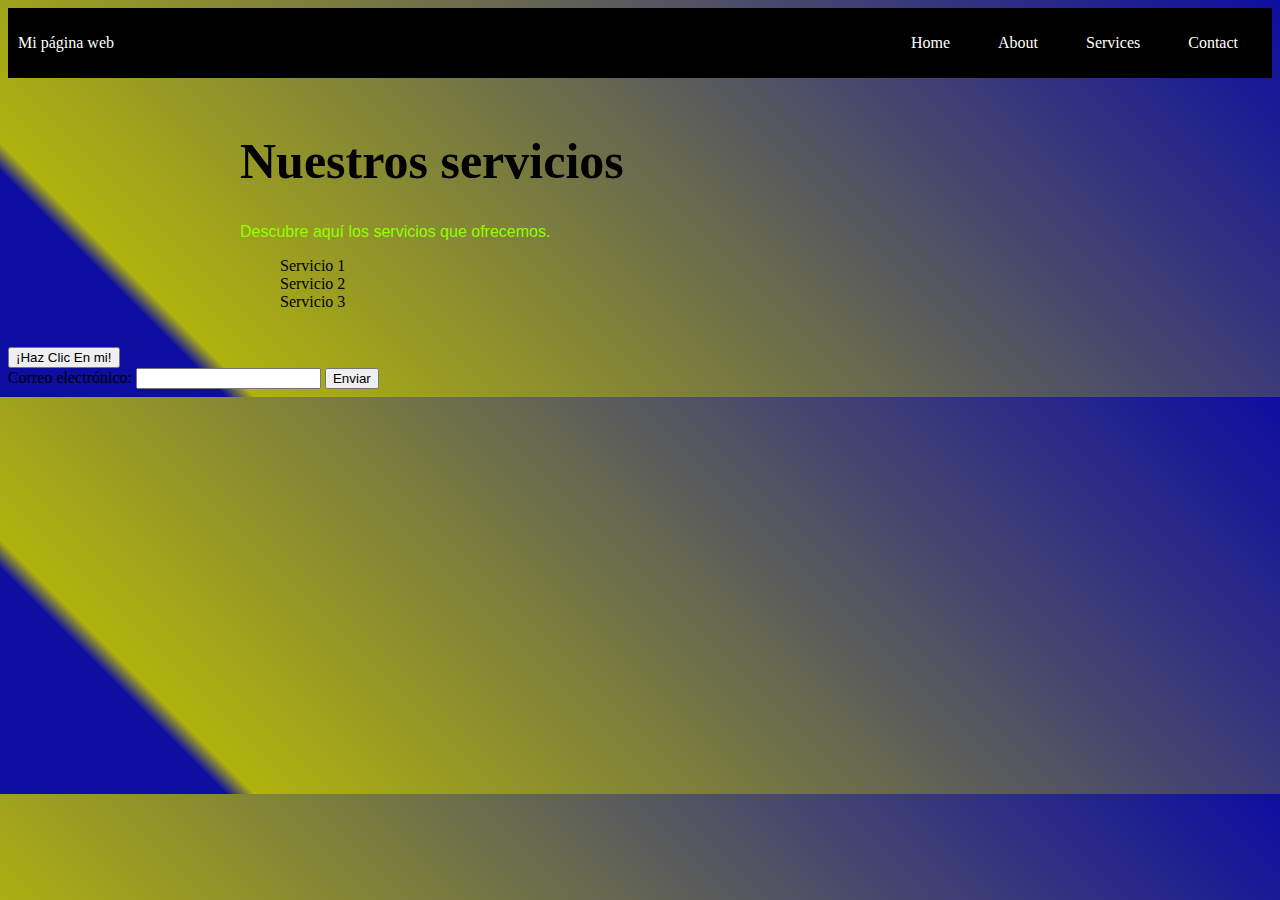
==== services.html @ 28b4f2f3 "Initial commit" ====
<!DOCTYPE html>
<html>
    <head>
        <title>index.html</title>
        <link rel="stylesheet" type="text/css" href="style2.css" />
        <meta charset="UTF-8">
        <meta http-equiv="X-UA-Compatible" content="IE=edge">
        <meta name="viewport" content="width=device-width, initial-scale=1.0">
    </head>
    <body>
        <div class="container-nav">
            <nav class="navbar">
                <a href="barra.html" class="brand">Mi página web</a>
                <ul class="nav-links">
                  <li><a href="barra.html">Home</a></li>
                  <li><a href="about">About</a></li>
                  <li><a href="services.html">Services</a></li>
                  <li><a href="Contact.html">Contact</a></li>
                </ul>
              </nav>
            <button class="button-menu-toggle">Menu</button>
          </div>
        <div class="container">
            <h1>Nuestros servicios</h1>
            <p>Descubre aquí los servicios que ofrecemos.</p>
            <ul>
              <li>Servicio 1</li>
              <li>Servicio 2</li>
              <li>Servicio 3</li>
            </ul>
        </div>
        <button onclick="showAlert()">¡Haz Clic En mi!</button>
        </div>
        <form id="myForm">
            <label for="email">Correo electrónico:</label>
            <input type="email" id="email" name="email" required>
            <button type="submit">Enviar</button>
          </form>
        <script src="index.js"></script>
    </body>
</html>
---- style2.css ----
body {background: linear-gradient(45deg, rgb(13, 13, 161) 160px, rgb(176, 179, 13) 180px, rgb(13, 13, 161));}
h1 {font-size: 50px; font-family: Georgia, 'Times New Roman', Times, serif;}
h2 {font-size: 25px;color:black}
p{
   font-family: Arial, Helvetica, sans-serif; color: rgb(145, 255, 0);
}
.container {
   max-width: 800px;
   margin: auto;
   padding: 20px;
 }
 .row {
   display: flex;
   flex-wrap: wrap;
   margin: 10px;
 }
 
 .column {
   flex: 1;
   padding: 10px;
 }

 /* @media (max-width: 600px) {
   .column {
     flex: 100%;
   }
 } */
.container-nav {
    display: flex;
    padding: 10px;
    height: 50px;
    background-color: black;
  }
  
  
  .navbar {
    display: flex;
    justify-content: space-between;
    width: 100%;
  }
  
  
  .brand {
    display: flex;
    align-items: center;
  }
  
  
  li>a {
    padding: 8px 24px;
  }
  
  
  li {
    list-style-type: none;
  }
  
  
  a {
    color: white;
    text-decoration:none;
  }
  
  
  .nav-links {
    display: flex;
    align-items: center;
  }
  
  
  .button-menu-toggle {
    display: none;
  }

 @media (max-width: 768px) {
  .column {
    flex: 100%;
  }


  .nav-links {
    display: none;
  }


  .button-menu-toggle {
    display: block;
    background-color: white;
    border:none;
    border-radius: 50px;
    padding: 0 24px;
    font-family: monospace;
    font-weight: bold;
    font-size: 20px;
  }
 
  .nav-links.nav-links-responsive {
    position: absolute;
    display: flex;
    background-color: rgba(20,20,20,0.95);
    width: 100%;
    height: 100%;
    top: 70px;
    left: 0;
    flex-direction: column;
    padding-top: 200px;
    align-items: center;
    gap:70px;
    font-size: 40px;


  }
}
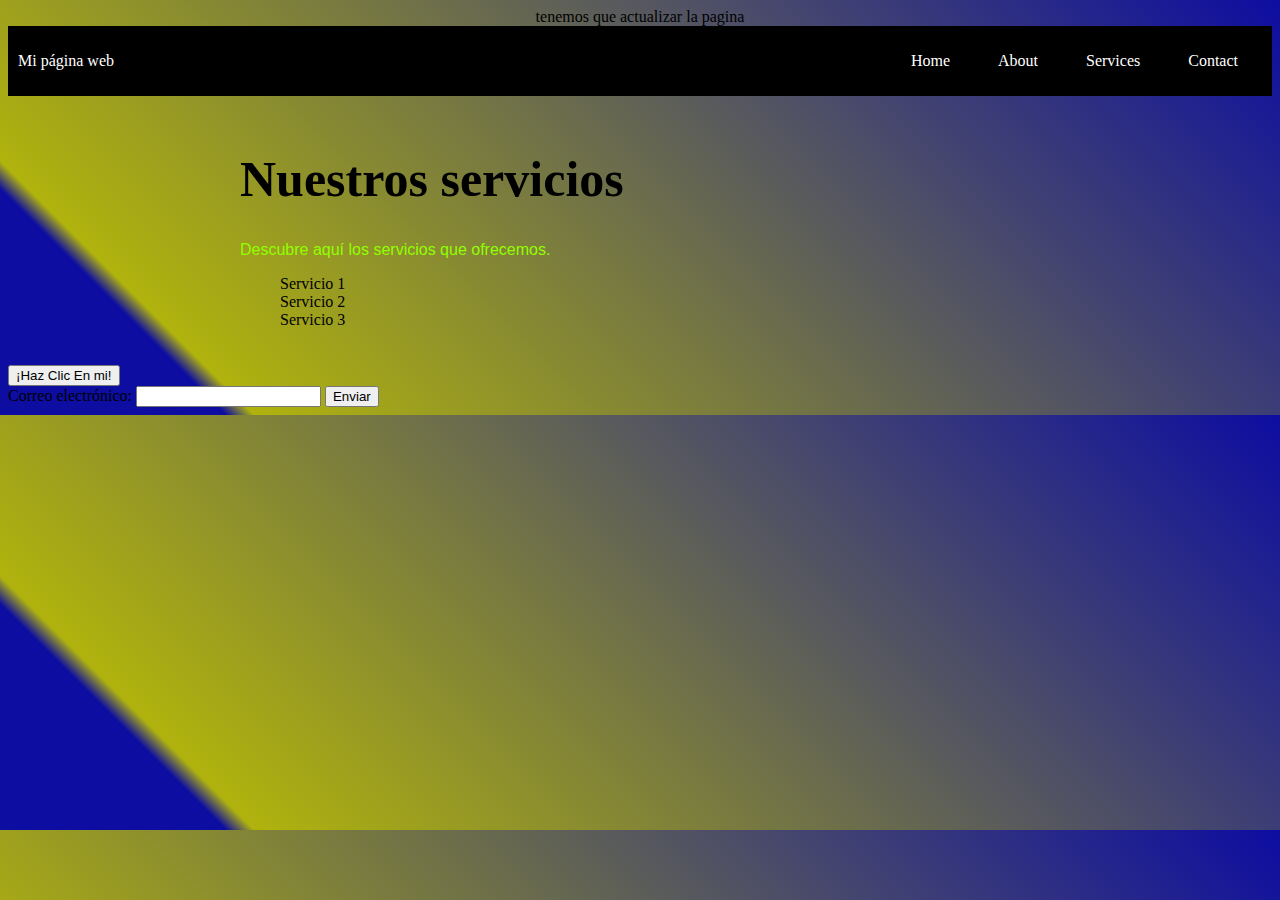
==== commit b54736e3: "mi primer confirmacion de actualizacion" ====
--- a/services.html
+++ b/services.html
@@ -8,6 +8,8 @@
         <meta name="viewport" content="width=device-width, initial-scale=1.0">
     </head>
     <body>
+      <div class="greeting"> tenemos que actualizar la pagina </div> 
+     
         <div class="container-nav">
             <nav class="navbar">
                 <a href="barra.html" class="brand">Mi página web</a>
--- a/style2.css
+++ b/style2.css
@@ -1,103 +1,108 @@
-body {background: linear-gradient(45deg, rgb(13, 13, 161) 160px, rgb(176, 179, 13) 180px, rgb(13, 13, 161));}
-h1 {font-size: 50px; font-family: Georgia, 'Times New Roman', Times, serif;}
-h2 {font-size: 25px;color:black}
-p{
-   font-family: Arial, Helvetica, sans-serif; color: rgb(145, 255, 0);
+body {
+  background: linear-gradient(
+    45deg,
+    rgb(13, 13, 161) 160px,
+    rgb(176, 179, 13) 180px,
+    rgb(13, 13, 161)
+  );
+}
+h1 {
+  font-size: 50px;
+  font-family: Georgia, "Times New Roman", Times, serif;
+}
+h2 {
+  font-size: 25px;
+  color: black;
+}
+p {
+  font-family: Arial, Helvetica, sans-serif;
+  color: rgb(145, 255, 0);
 }
 .container {
-   max-width: 800px;
-   margin: auto;
-   padding: 20px;
- }
- .row {
-   display: flex;
-   flex-wrap: wrap;
-   margin: 10px;
- }
- 
- .column {
-   flex: 1;
-   padding: 10px;
- }
+  max-width: 800px;
+  margin: auto;
+  padding: 20px;
+}
+.row {
+  display: flex;
+  flex-wrap: wrap;
+  margin: 10px;
+}
 
- /* @media (max-width: 600px) {
+.column {
+  flex: 1;
+  padding: 10px;
+}
+
+/* @media (max-width: 600px) {
    .column {
      flex: 100%;
    }
  } */
 .container-nav {
-    display: flex;
-    padding: 10px;
-    height: 50px;
-    background-color: black;
-  }
-  
-  
-  .navbar {
-    display: flex;
-    justify-content: space-between;
-    width: 100%;
-  }
-  
-  
-  .brand {
-    display: flex;
-    align-items: center;
-  }
-  
-  
-  li>a {
-    padding: 8px 24px;
-  }
-  
-  
-  li {
-    list-style-type: none;
-  }
-  
-  
-  a {
-    color: white;
-    text-decoration:none;
-  }
-  
-  
-  .nav-links {
-    display: flex;
-    align-items: center;
-  }
-  
-  
-  .button-menu-toggle {
-    display: none;
-  }
+  display: flex;
+  padding: 10px;
+  height: 50px;
+  background-color: black;
+}
 
- @media (max-width: 768px) {
+.navbar {
+  display: flex;
+  justify-content: space-between;
+  width: 100%;
+}
+
+.brand {
+  display: flex;
+  align-items: center;
+}
+
+li > a {
+  padding: 8px 24px;
+}
+
+li {
+  list-style-type: none;
+}
+
+a {
+  color: white;
+  text-decoration: none;
+}
+
+.nav-links {
+  display: flex;
+  align-items: center;
+}
+
+.button-menu-toggle {
+  display: none;
+}
+
+@media (max-width: 768px) {
   .column {
     flex: 100%;
   }
-
 
   .nav-links {
     display: none;
   }
 
-
   .button-menu-toggle {
     display: block;
     background-color: white;
-    border:none;
+    border: none;
     border-radius: 50px;
     padding: 0 24px;
     font-family: monospace;
     font-weight: bold;
     font-size: 20px;
   }
- 
+
   .nav-links.nav-links-responsive {
     position: absolute;
     display: flex;
-    background-color: rgba(20,20,20,0.95);
+    background-color: rgba(20, 20, 20, 0.95);
     width: 100%;
     height: 100%;
     top: 70px;
@@ -105,9 +110,10 @@
     flex-direction: column;
     padding-top: 200px;
     align-items: center;
-    gap:70px;
+    gap: 70px;
     font-size: 40px;
-
-
   }
-}+}
+.greeting {
+  text-align: center;
+}
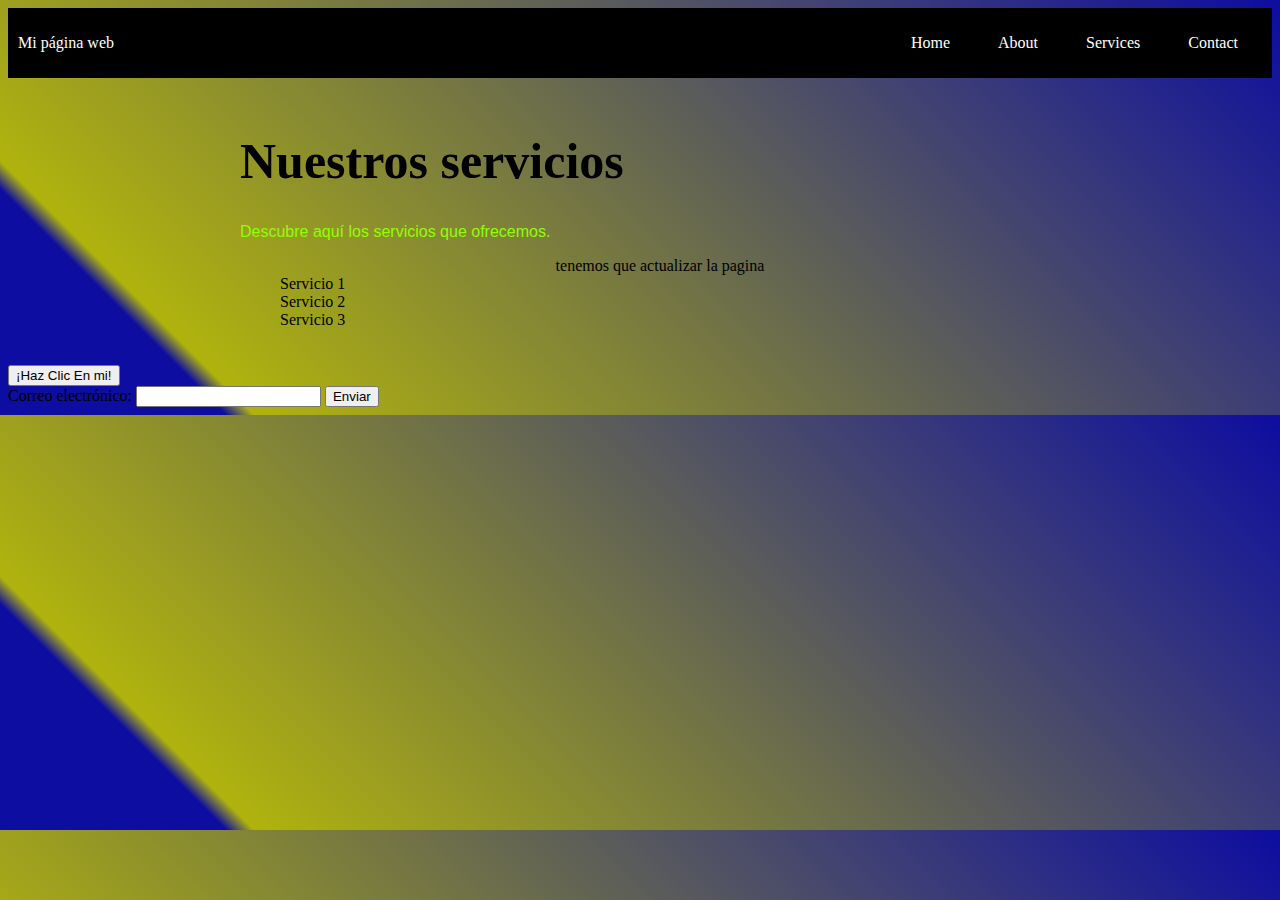
==== commit 072884e5: "Update services.html" ====
--- a/services.html
+++ b/services.html
@@ -8,7 +8,7 @@
         <meta name="viewport" content="width=device-width, initial-scale=1.0">
     </head>
     <body>
-      <div class="greeting"> tenemos que actualizar la pagina </div> 
+      <!-- <div class="greeting"> tenemos que actualizar la pagina </div>  -->
      
         <div class="container-nav">
             <nav class="navbar">
@@ -25,7 +25,8 @@
         <div class="container">
             <h1>Nuestros servicios</h1>
             <p>Descubre aquí los servicios que ofrecemos.</p>
-            <ul>
+            <ul>          
+        <div class="greeting"> tenemos que actualizar la pagina </div>
               <li>Servicio 1</li>
               <li>Servicio 2</li>
               <li>Servicio 3</li>
